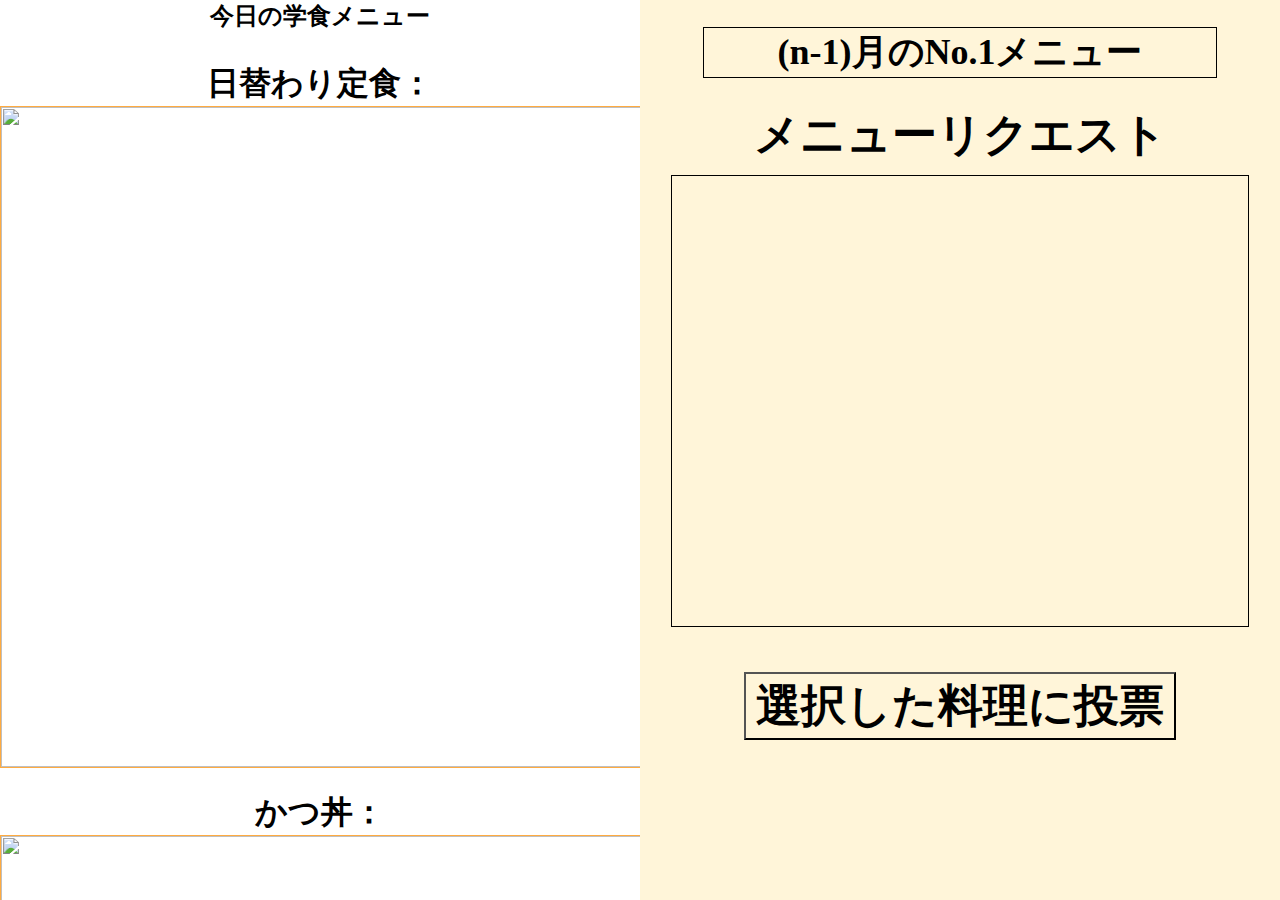
==== templates/index.html @ 577bd227 "fix" ====
<!DOCTYPE html>
<html lang="ja">
  <head>
    <meta charset="UTF-8" />
    <meta http-equiv="X-UA-Compatible" content="IE=edge" />
    <meta name="viewport" content="width=device-width, initial-scale=1.0" />
    <link rel="shortcut icon" href="../static/favicon.ico" />
    <link rel="stylesheet" href="../static/style.css" />
    <link rel="stylesheet" href="../static/index.css" />
    <title>学食メニュー</title>
  </head>
  <body>
    <div class="main">
      <div class="menu_box">
        <h2 class="title">今日の学食メニュー</h2>

        <div class="menus">
          <div class="menu">
            <h1 class="title">日替わり定食：<span></span></h1>
            <img src="../static/images/{{ image_id }}.jpg" />
          </div>

          <div class="menu">
            <h1 class="title">かつ丼：<span></span></h1>
            <img src="" />
          </div>

          <div class="menu">
            <h1 class="title">親子丼：<span></span></h1>
            <img src="" />
          </div>
        </div>
      </div>

      <div class="request_box">
        <div class="title">
          <span>(n-1)</span>月のNo.1メニュー
          <div id="popular_menu"></div>
        </div>

        <h1>メニューリクエスト</h1>

        <div class="menus" id="request_menus"></div>

        <button id="vote_menu" onclick="VoteMenu()">選択した料理に投票</button>
      </div>
    </div>
    <script src="../static/callAPI.js"></script>
    <script src="../static/script.js"></script>
  </body>
</html>
---- static/style.css ----
img {
    /* M5Stackで撮影した写真は1600×1200 */
    width: 980px;
    height: 660px;

    object-fit: cover;
}
---- static/index.css ----
* {
  margin: 0;
  padding: 0;
  list-style: none;
}

body {
  overflow: hidden;
}

body .main {
  display: -webkit-box;
  display: -ms-flexbox;
  display: flex;
}

body .main .menu_box {
  -webkit-box-flex: 1;
      -ms-flex: 1;
          flex: 1;
  height: 100vh;
  overflow-y: scroll;
  scrollbar-width: thin;
}

body .main .menu_box .title {
  margin: 0 auto;
  text-align: center;
}

body .main .menu_box .menus {
  margin-top: 30px;
}

body .main .menu_box .menus .menu {
  margin: 20px auto;
}

body .main .menu_box .menus .menu img {
  border: 1px solid #ffab40;
}

body .main .request_box {
  background-color: #fff5d9;
  -webkit-box-flex: 1;
      -ms-flex: 1;
          flex: 1;
  height: 100vh;
}

body .main .request_box .title {
  margin: 3vh auto;
  border: 1px solid #000;
  width: 80%;
  font-weight: bold;
  text-align: center;
  font-size: 4vh;
}

body .main .request_box h1 {
  width: 80%;
  margin: auto;
  text-align: center;
  font-size: 5vh;
}

body .main .request_box .menus {
  width: 90%;
  height: 50vh;
  margin: 10px auto;
  border: 1px solid #000;
  overflow-y: scroll;
}

body .main .request_box .menus .radio_button {
  margin: 2.5vh;
  padding: 5px;
  font-size: 3vh;
}

body .main .request_box .menus .radio_button label {
  font-weight: bold;
  margin-left: 2vh;
}

body .main .request_box button {
  display: block;
  margin: 5vh auto;
  padding: 2px 10px;
  font-weight: bold;
  font-size: 5vh;
  background-color: #fff5d9;
  border-radius: 0px;
}
/*# sourceMappingURL=index.css.map */
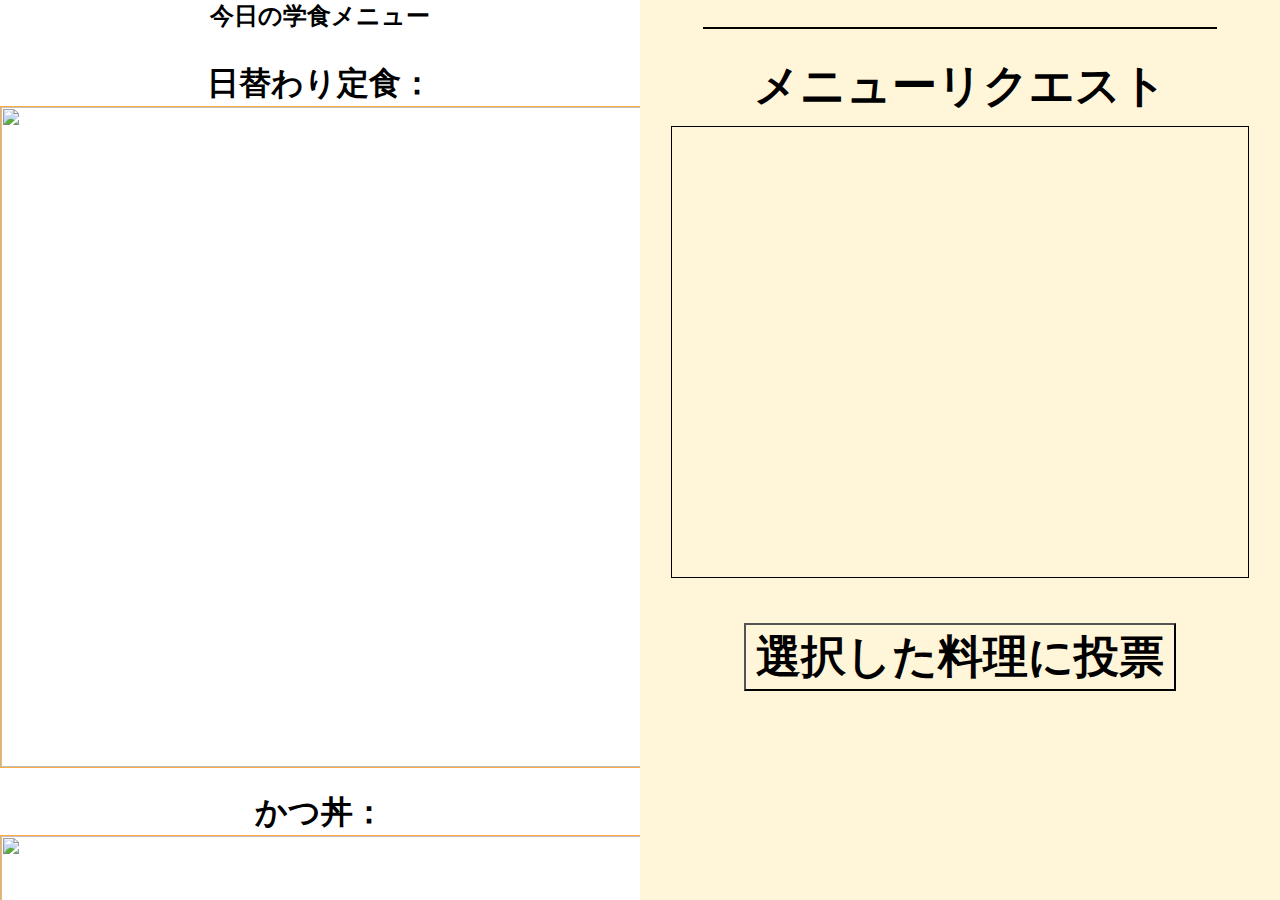
==== commit dd55a078: "fix" ====
--- a/templates/index.html
+++ b/templates/index.html
@@ -34,7 +34,6 @@
 
       <div class="request_box">
         <div class="title">
-          <span>(n-1)</span>月のNo.1メニュー
           <div id="popular_menu"></div>
         </div>
 
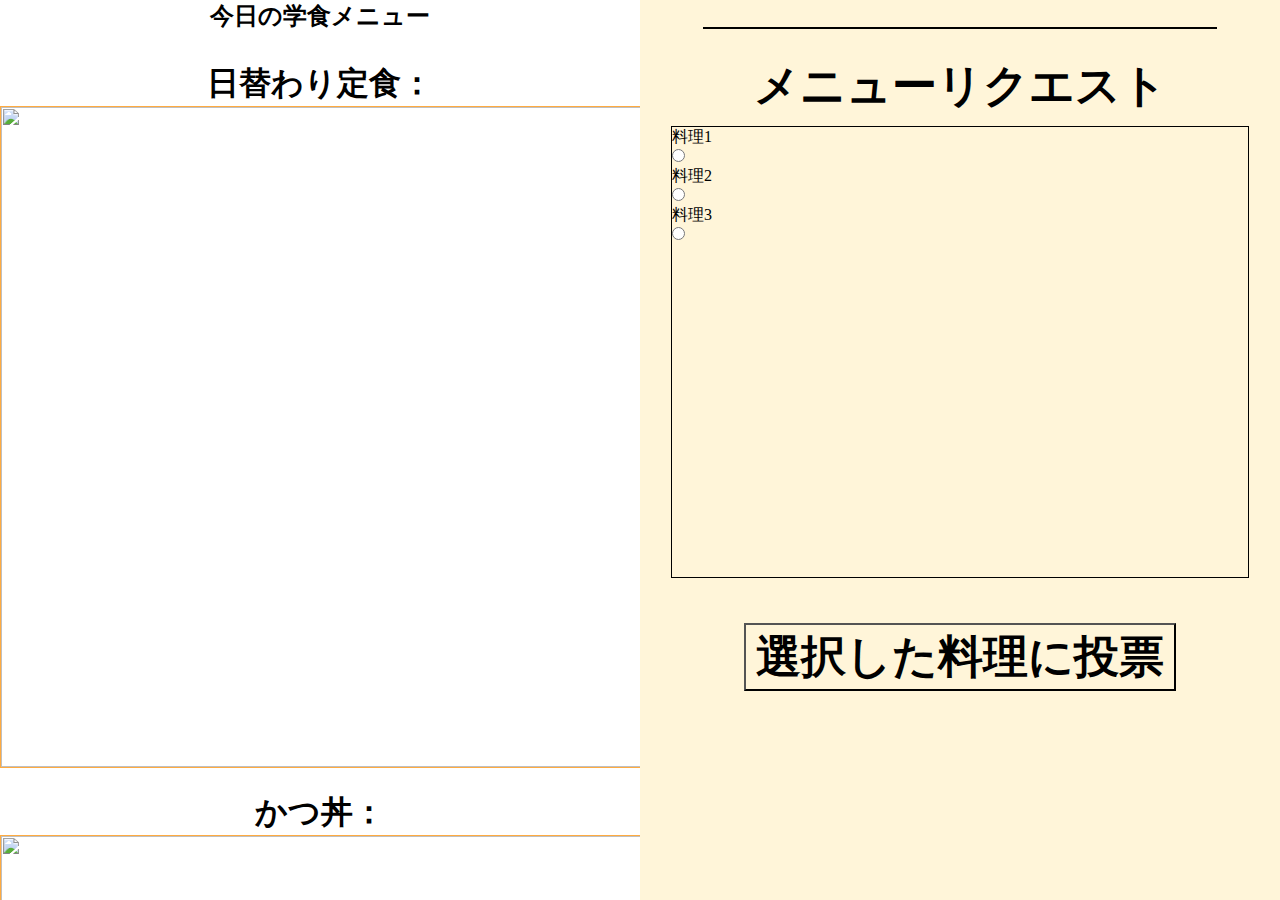
==== commit 50cd9b74: "Update index.html" ====
--- a/templates/index.html
+++ b/templates/index.html
@@ -39,7 +39,18 @@
 
         <h1>メニューリクエスト</h1>
 
-        <div class="menus" id="request_menus"></div>
+        <div class="menus" id="request_menus">
+          <p>料理1<br>
+            <input type="radio" name="d1" value="料理1">
+          </p>
+          <p>料理2<br>
+            <input type="radio" name="d2" value="料理2">
+          </p>
+          <p>料理3<br>
+            <input type="radio" name="d3" value="料理3">
+          </p>
+            
+        </div>
 
         <button id="vote_menu" onclick="VoteMenu()">選択した料理に投票</button>
       </div>
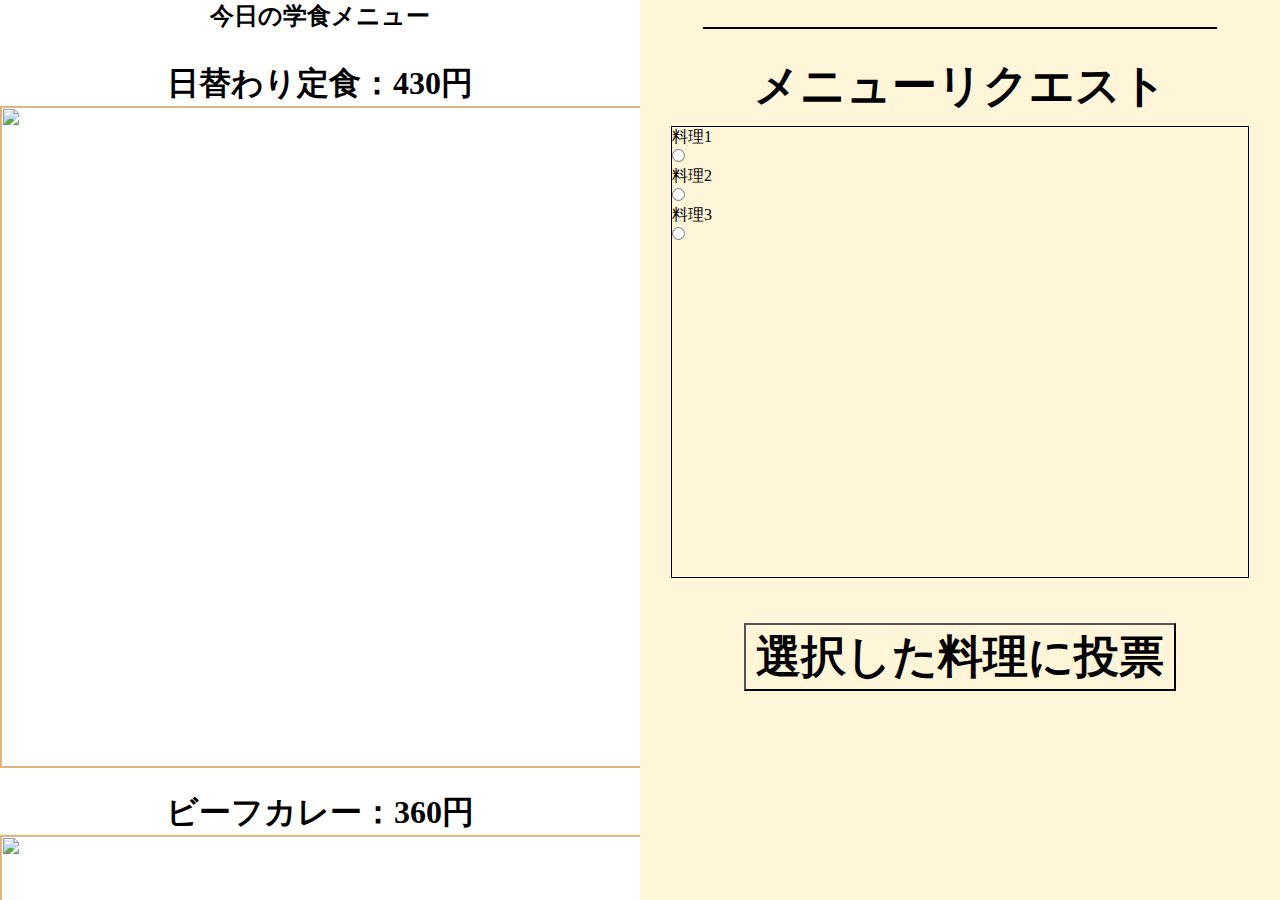
==== commit 9ba6f38f: "固定メニュー追加" ====
--- a/templates/index.html
+++ b/templates/index.html
@@ -16,17 +16,22 @@
 
         <div class="menus">
           <div class="menu">
-            <h1 class="title">日替わり定食：<span></span></h1>
+            <h1 class="title">日替わり定食：430円</h1>
             <img src="../static/images/{{ image_id }}.jpg" />
           </div>
 
           <div class="menu">
-            <h1 class="title">かつ丼：<span></span></h1>
+            <h1 class="title">ビーフカレー：360円</h1>
             <img src="" />
           </div>
 
           <div class="menu">
-            <h1 class="title">親子丼：<span></span></h1>
+            <h1 class="title">カツカレー：440円</h1>
+            <img src="" />
+          </div>
+
+          <div class="menu">
+            <h1 class="title">カツ丼：360円</h1>
             <img src="" />
           </div>
         </div>
@@ -40,16 +45,18 @@
         <h1>メニューリクエスト</h1>
 
         <div class="menus" id="request_menus">
-          <p>料理1<br>
-            <input type="radio" name="d1" value="料理1">
+          <p>
+            料理1<br />
+            <input type="radio" name="d1" value="料理1" />
           </p>
-          <p>料理2<br>
-            <input type="radio" name="d2" value="料理2">
+          <p>
+            料理2<br />
+            <input type="radio" name="d2" value="料理2" />
           </p>
-          <p>料理3<br>
-            <input type="radio" name="d3" value="料理3">
+          <p>
+            料理3<br />
+            <input type="radio" name="d3" value="料理3" />
           </p>
-            
         </div>
 
         <button id="vote_menu" onclick="VoteMenu()">選択した料理に投票</button>
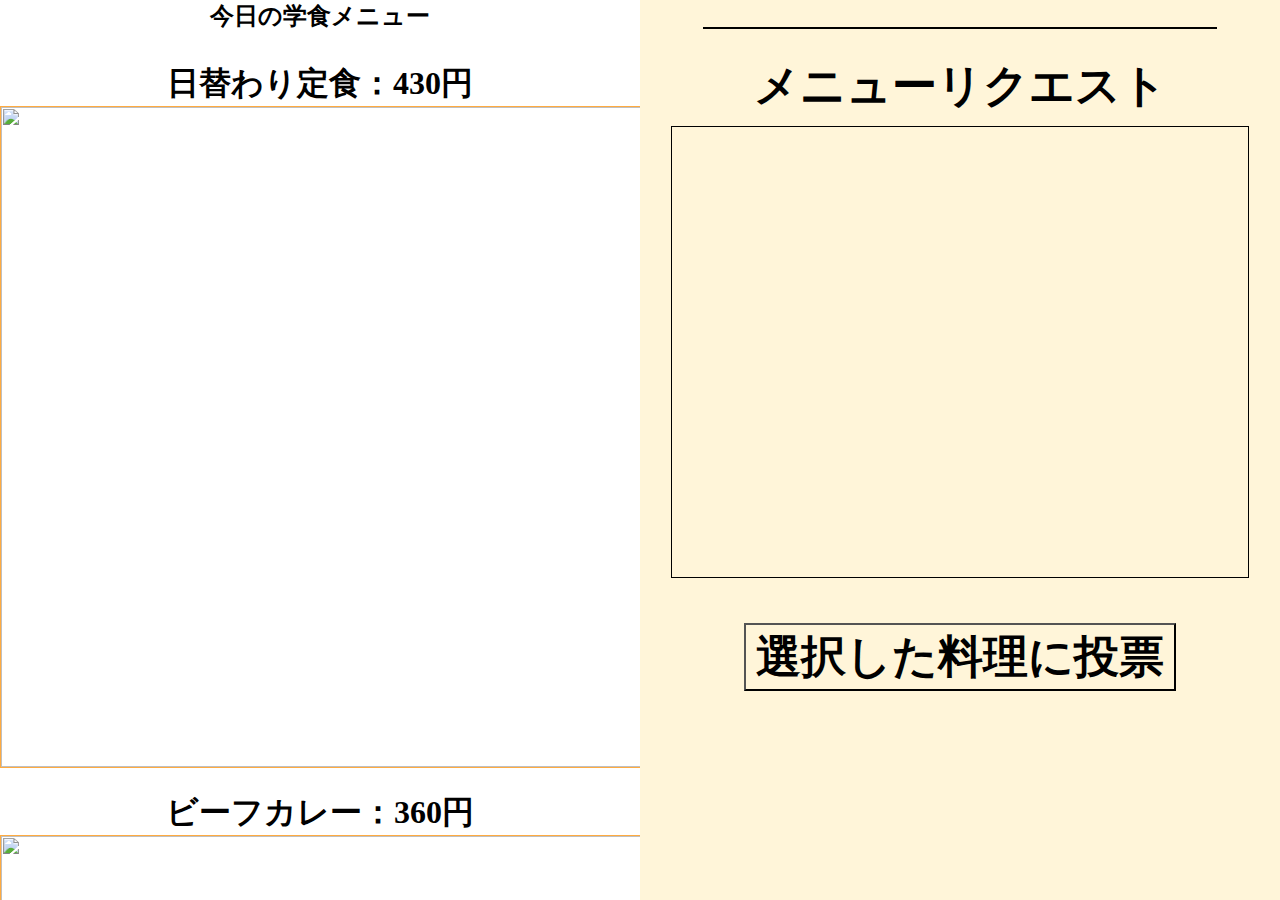
==== commit 3efe1a4d: "Update index.html" ====
--- a/templates/index.html
+++ b/templates/index.html
@@ -45,18 +45,6 @@
         <h1>メニューリクエスト</h1>
 
         <div class="menus" id="request_menus">
-          <p>
-            料理1<br />
-            <input type="radio" name="d1" value="料理1" />
-          </p>
-          <p>
-            料理2<br />
-            <input type="radio" name="d2" value="料理2" />
-          </p>
-          <p>
-            料理3<br />
-            <input type="radio" name="d3" value="料理3" />
-          </p>
         </div>
 
         <button id="vote_menu" onclick="VoteMenu()">選択した料理に投票</button>
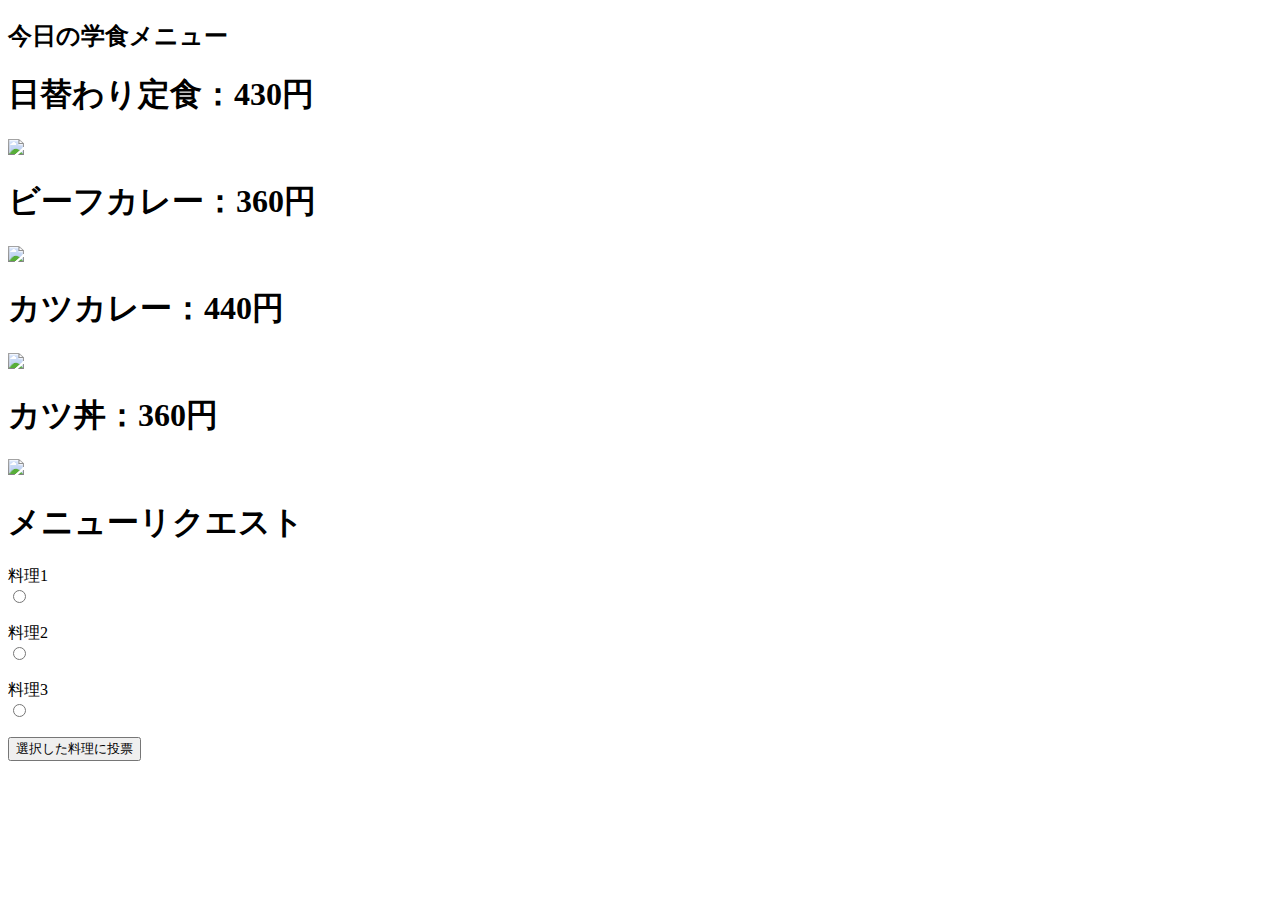
==== commit f4e77e73: "path変更" ====
--- a/templates/index.html
+++ b/templates/index.html
@@ -4,9 +4,9 @@
     <meta charset="UTF-8" />
     <meta http-equiv="X-UA-Compatible" content="IE=edge" />
     <meta name="viewport" content="width=device-width, initial-scale=1.0" />
-    <link rel="shortcut icon" href="../static/favicon.ico" />
-    <link rel="stylesheet" href="../static/style.css" />
-    <link rel="stylesheet" href="../static/index.css" />
+    <link rel="shortcut icon" href="static/favicon.ico" />
+    <link rel="stylesheet" href="static/style.css" />
+    <link rel="stylesheet" href="static/index.css" />
     <title>学食メニュー</title>
   </head>
   <body>
@@ -17,22 +17,22 @@
         <div class="menus">
           <div class="menu">
             <h1 class="title">日替わり定食：430円</h1>
-            <img src="../static/images/{{ image_id }}.jpg" />
+            <img src="static/images/{{ image_id }}.jpg" />
           </div>
 
           <div class="menu">
             <h1 class="title">ビーフカレー：360円</h1>
-            <img src="" />
+            <img src="static/images/beef_curry.jpg" />
           </div>
 
           <div class="menu">
             <h1 class="title">カツカレー：440円</h1>
-            <img src="" />
+            <img src="static/images/katsu_curry.jpg" />
           </div>
 
           <div class="menu">
             <h1 class="title">カツ丼：360円</h1>
-            <img src="" />
+            <img src="static/images/katsudon.jpg" />
           </div>
         </div>
       </div>
@@ -45,12 +45,24 @@
         <h1>メニューリクエスト</h1>
 
         <div class="menus" id="request_menus">
+          <p>
+            料理1<br />
+            <input type="radio" name="d1" value="料理1" />
+          </p>
+          <p>
+            料理2<br />
+            <input type="radio" name="d2" value="料理2" />
+          </p>
+          <p>
+            料理3<br />
+            <input type="radio" name="d3" value="料理3" />
+          </p>
         </div>
 
         <button id="vote_menu" onclick="VoteMenu()">選択した料理に投票</button>
       </div>
     </div>
-    <script src="../static/callAPI.js"></script>
-    <script src="../static/script.js"></script>
+    <script src="static/callAPI.js"></script>
+    <script src="static/script.js"></script>
   </body>
 </html>
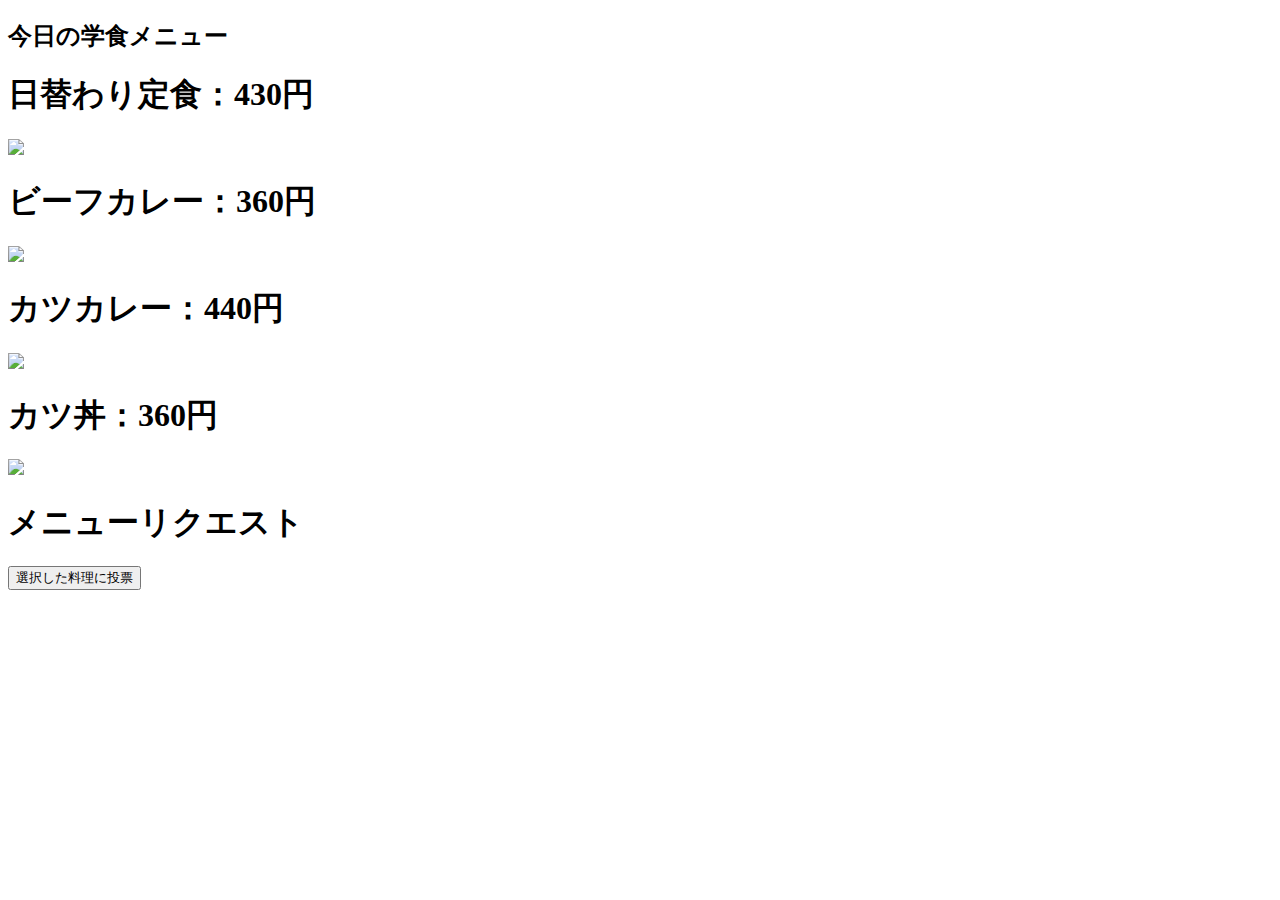
==== commit 4611fe4f: "Merge branch 'main' of https://github.com/kouhei0217/SystemDesign2 into main" ====
--- a/templates/index.html
+++ b/templates/index.html
@@ -45,18 +45,6 @@
         <h1>メニューリクエスト</h1>
 
         <div class="menus" id="request_menus">
-          <p>
-            料理1<br />
-            <input type="radio" name="d1" value="料理1" />
-          </p>
-          <p>
-            料理2<br />
-            <input type="radio" name="d2" value="料理2" />
-          </p>
-          <p>
-            料理3<br />
-            <input type="radio" name="d3" value="料理3" />
-          </p>
         </div>
 
         <button id="vote_menu" onclick="VoteMenu()">選択した料理に投票</button>
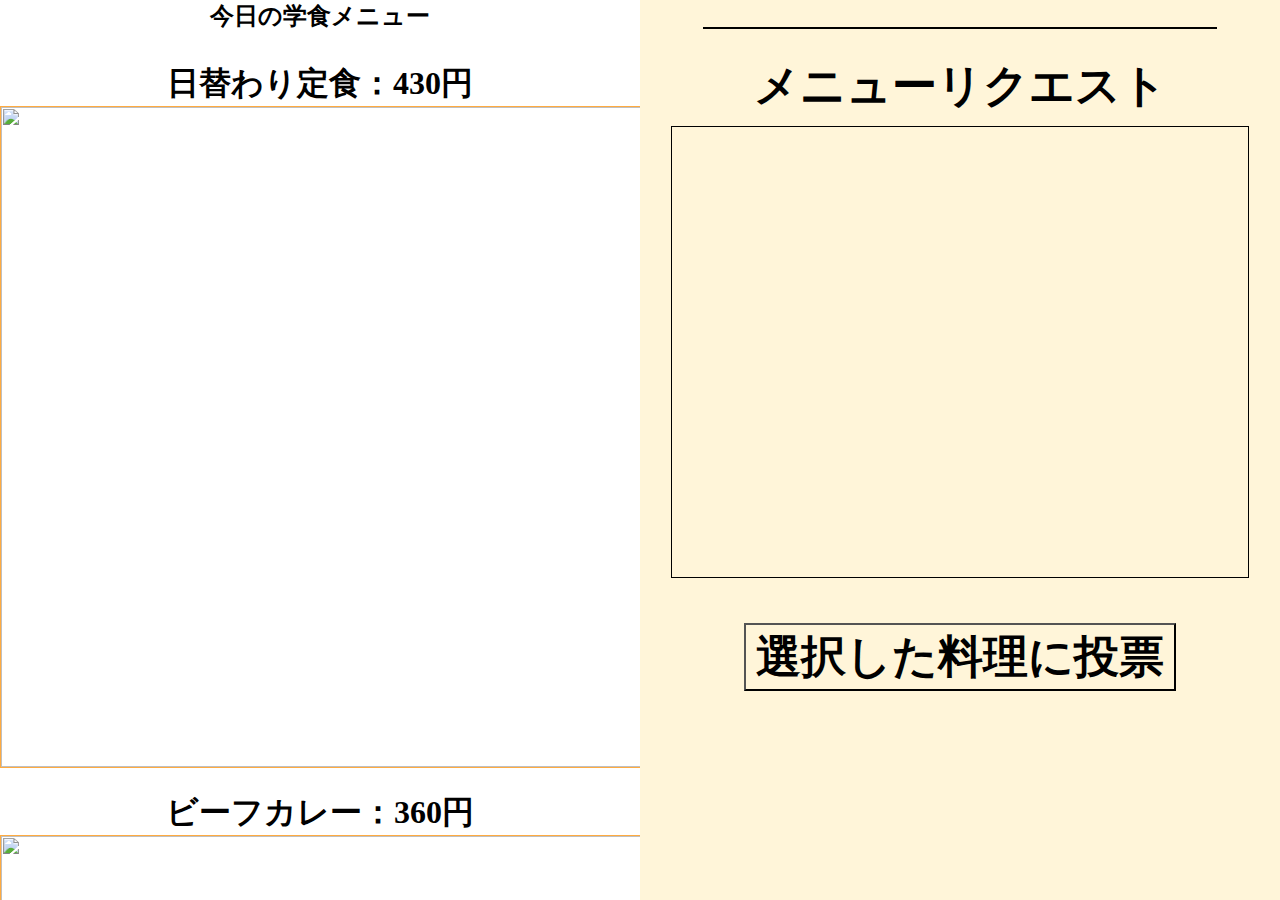
==== commit 14d83736: "path戻す" ====
--- a/templates/index.html
+++ b/templates/index.html
@@ -4,9 +4,9 @@
     <meta charset="UTF-8" />
     <meta http-equiv="X-UA-Compatible" content="IE=edge" />
     <meta name="viewport" content="width=device-width, initial-scale=1.0" />
-    <link rel="shortcut icon" href="static/favicon.ico" />
-    <link rel="stylesheet" href="static/style.css" />
-    <link rel="stylesheet" href="static/index.css" />
+    <link rel="shortcut icon" href="../static/favicon.ico" />
+    <link rel="stylesheet" href="../static/style.css" />
+    <link rel="stylesheet" href="../static/index.css" />
     <title>学食メニュー</title>
   </head>
   <body>
@@ -17,22 +17,22 @@
         <div class="menus">
           <div class="menu">
             <h1 class="title">日替わり定食：430円</h1>
-            <img src="static/images/{{ image_id }}.jpg" />
+            <img src="../static/images/{{ image_id }}.jpg" />
           </div>
 
           <div class="menu">
             <h1 class="title">ビーフカレー：360円</h1>
-            <img src="static/images/beef_curry.jpg" />
+            <img src="../static/images/beef_curry.jpg" />
           </div>
 
           <div class="menu">
             <h1 class="title">カツカレー：440円</h1>
-            <img src="static/images/katsu_curry.jpg" />
+            <img src="../static/images/katsu_curry.jpg" />
           </div>
 
           <div class="menu">
             <h1 class="title">カツ丼：360円</h1>
-            <img src="static/images/katsudon.jpg" />
+            <img src="../static/images/katsudon.jpg" />
           </div>
         </div>
       </div>
@@ -44,13 +44,12 @@
 
         <h1>メニューリクエスト</h1>
 
-        <div class="menus" id="request_menus">
-        </div>
+        <div class="menus" id="request_menus"></div>
 
         <button id="vote_menu" onclick="VoteMenu()">選択した料理に投票</button>
       </div>
     </div>
-    <script src="static/callAPI.js"></script>
-    <script src="static/script.js"></script>
+    <script src="../static/callAPI.js"></script>
+    <script src="../static/script.js"></script>
   </body>
 </html>
--- a/static/style.css
+++ b/static/style.css
@@ -0,0 +1,7 @@
+img {
+    /* M5Stackで撮影した写真は1600×1200 */
+    width: 980px;
+    height: 660px;
+
+    object-fit: cover;
+}
--- a/static/index.css
+++ b/static/index.css
@@ -0,0 +1,95 @@
+* {
+  margin: 0;
+  padding: 0;
+  list-style: none;
+}
+
+body {
+  overflow: hidden;
+}
+
+body .main {
+  display: -webkit-box;
+  display: -ms-flexbox;
+  display: flex;
+}
+
+body .main .menu_box {
+  -webkit-box-flex: 1;
+      -ms-flex: 1;
+          flex: 1;
+  height: 100vh;
+  overflow-y: scroll;
+  scrollbar-width: thin;
+}
+
+body .main .menu_box .title {
+  margin: 0 auto;
+  text-align: center;
+}
+
+body .main .menu_box .menus {
+  margin-top: 30px;
+}
+
+body .main .menu_box .menus .menu {
+  margin: 20px auto;
+}
+
+body .main .menu_box .menus .menu img {
+  border: 1px solid #ffab40;
+}
+
+body .main .request_box {
+  background-color: #fff5d9;
+  -webkit-box-flex: 1;
+      -ms-flex: 1;
+          flex: 1;
+  height: 100vh;
+}
+
+body .main .request_box .title {
+  margin: 3vh auto;
+  border: 1px solid #000;
+  width: 80%;
+  font-weight: bold;
+  text-align: center;
+  font-size: 4vh;
+}
+
+body .main .request_box h1 {
+  width: 80%;
+  margin: auto;
+  text-align: center;
+  font-size: 5vh;
+}
+
+body .main .request_box .menus {
+  width: 90%;
+  height: 50vh;
+  margin: 10px auto;
+  border: 1px solid #000;
+  overflow-y: scroll;
+}
+
+body .main .request_box .menus .radio_button {
+  margin: 2.5vh;
+  padding: 5px;
+  font-size: 3vh;
+}
+
+body .main .request_box .menus .radio_button label {
+  font-weight: bold;
+  margin-left: 2vh;
+}
+
+body .main .request_box button {
+  display: block;
+  margin: 5vh auto;
+  padding: 2px 10px;
+  font-weight: bold;
+  font-size: 5vh;
+  background-color: #fff5d9;
+  border-radius: 0px;
+}
+/*# sourceMappingURL=index.css.map */